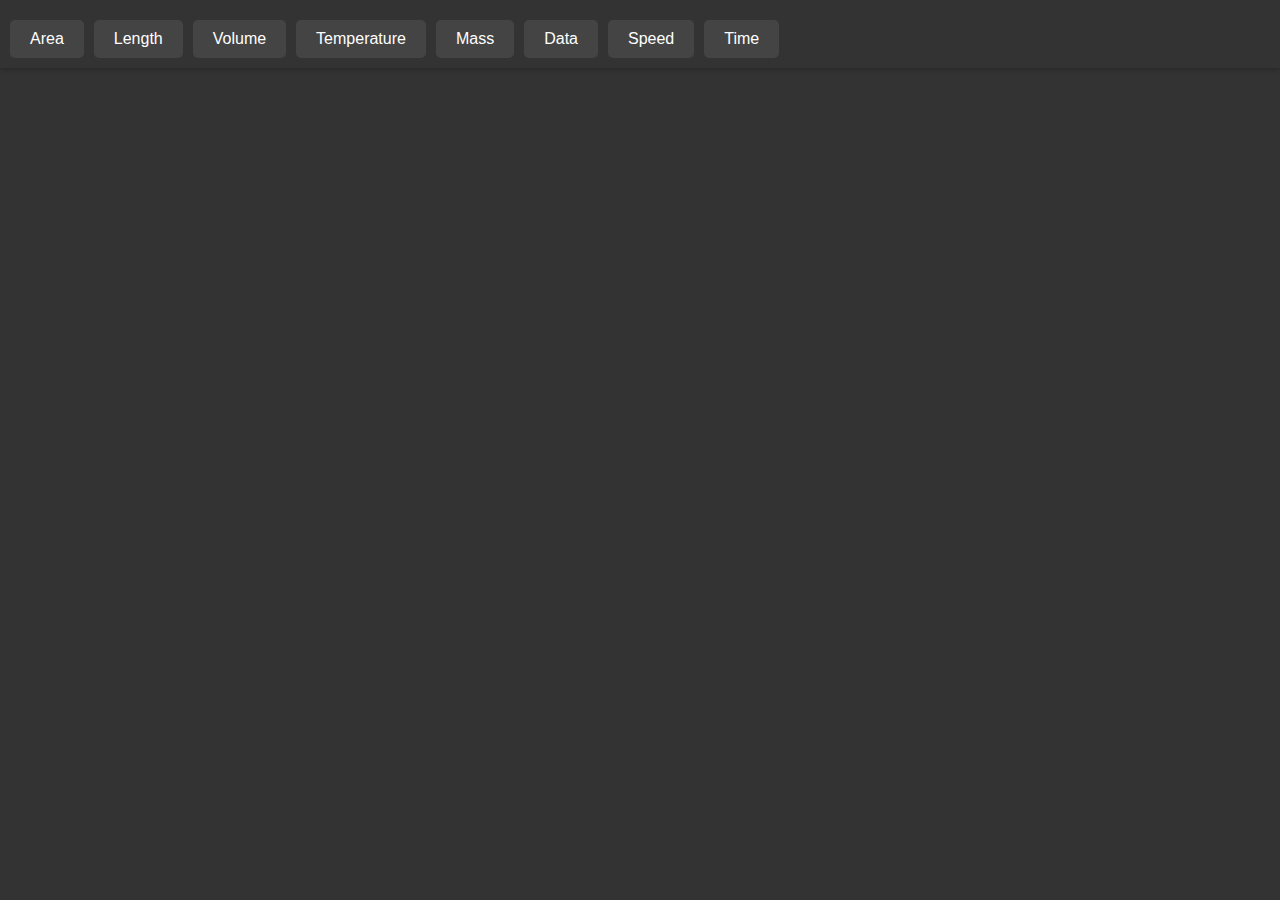
==== index.html @ 77d8d07b "Start" ====
<!DOCTYPE html>
<html lang="en">
<head>
    <meta charset="UTF-8">
    <meta name="viewport" content="width=device-width, initial-scale=1.0">
    <title>Unit Calculator</title>
    <link rel="stylesheet" href="styles.css">
</head>
<body>
    <nav class="navbar">
        <button class="nav-item" onclick="showCategory('area')">Area</button>
        <!-- Other navbar buttons -->
        <button class="nav-item" onclick="showCategory('length')">Length</button>
        <button class="nav-item" onclick="showCategory('volume')">Volume</button>
        <button class="nav-item" onclick="showCategory('temperature')">Temperature</button>
        <button class="nav-item" onclick="showCategory('mass')">Mass</button>
        <button class="nav-item" onclick="showCategory('data')">Data</button>
        <button class="nav-item" onclick="showCategory('speed')">Speed</button>
        <button class="nav-item" onclick="showCategory('time')">Time</button>
    </nav>

    <div id="content">
        <!-- Area Section -->
        <div id="area-conversion" class="conversion-section hidden">
            <h2>Area Conversion</h2>
            <div class="conversion-container">
                <!-- First Box -->
                <div class="input-group">
                    <input type="number" id="area-box1" placeholder="Enter value" oninput="convertArea('box1')">
                    <select id="area-unit1" onchange="convertArea('box1')">
                        <option value="sqin">Square Inches (in²)</option>
                        <option value="sqft">Square Feet (ft²)</option>
                        <option value="cm2">Square Centimeters (cm²)</option>
                        <option value="m2">Square Meters (m²)</option>
                        <option value="km2">Square Kilometers (km²)</option>
                        <option value="miles2">Square Miles (mi²)</option>
                        <option value="acres">Acres</option>
                        <option value="hectares">Hectares</option>
                    </select>
                </div>
                <!-- Second Box -->
                <div class="input-group">
                    <input type="number" id="area-box2" placeholder="Enter value" oninput="convertArea('box2')">
                    <select id="area-unit2" onchange="convertArea('box2')">
                        <option value="sqin">Square Inches (in²)</option>
                        <option value="sqft">Square Feet (ft²)</option>
                        <option value="cm2">Square Centimeters (cm²)</option>
                        <option value="m2">Square Meters (m²)</option>
                        <option value="km2">Square Kilometers (km²)</option>
                        <option value="miles2">Square Miles (mi²)</option>
                        <option value="acres">Acres</option>
                        <option value="hectares">Hectares</option>
                    </select>
                </div>
            </div>
        </div>
        <!-- Other sections go here -->
    </div>    
    
    <script src="script.js"></script>
</body>
</html>
---- styles.css ----
body {
    font-family: Arial, sans-serif;
    margin: 0;
    padding: 0;
    background-color: #333;
}

.navbar {
    display: flex;
    overflow-x: auto;
    background-color: #333;
    padding: 10px;
    white-space: nowrap;
    box-shadow: 0 2px 5px rgba(0, 0, 0, 0.2);
    scrollbar-color: #555 #222;
}

.nav-item {
    background-color: #444;
    color: white;
    border: none;
    padding: 10px 20px;
    margin-right: 10px;
    cursor: pointer;
    border-radius: 5px;
}

.nav-item:hover {
    background-color: #555;
}

/*
.nav-item:focus {
    background-color: blue;
}*/

button {
    margin-top: 10px;
    padding: 10px 20px;
    font-size: 16px;
    background-color: #333;
    color: rgb(0, 21, 255);
    border: none;
    border-radius: 5px;
    cursor: pointer;
    transition: background-color 0.3s;
}

button:hover {
    background-color: #555;
}

.hidden {
    display: none;
}

#content {
    padding: 20px;
}

.conversion-section {
    margin: 20px;
    padding: 20px;
    background-color: #1e1e1e; /* Dark theme panel */
    border-radius: 8px;
    box-shadow: 0 4px 6px rgba(0, 0, 0, 0.1);
}

.conversion-section h2 {
    margin-bottom: 15px;
    padding:10px;
    color: #f5f5f5;
}

.input-group {
    flex-direction: row;
    align-items: flex-start;
    flex: 1; /* Equal size for all input groups */
    margin: 0 10px; /* Adds some horizontal space between input groups */
}


.input-group input, .input-group select {
    width: 100%;
    padding: 10px;
    margin: 5px 0;
    border: 1px solid #444;
    border-radius: 5px;
    font-size: 14px;
    background-color: #121212; /* Match dark theme */
    color: #e0e0e0;
    min-width: 200px;
    max-width: 300px;
}

.input-group input:focus, .input-group select:focus {
    outline: none;
    border-color: #555;
    box-shadow: 0 0 5px #555;
}
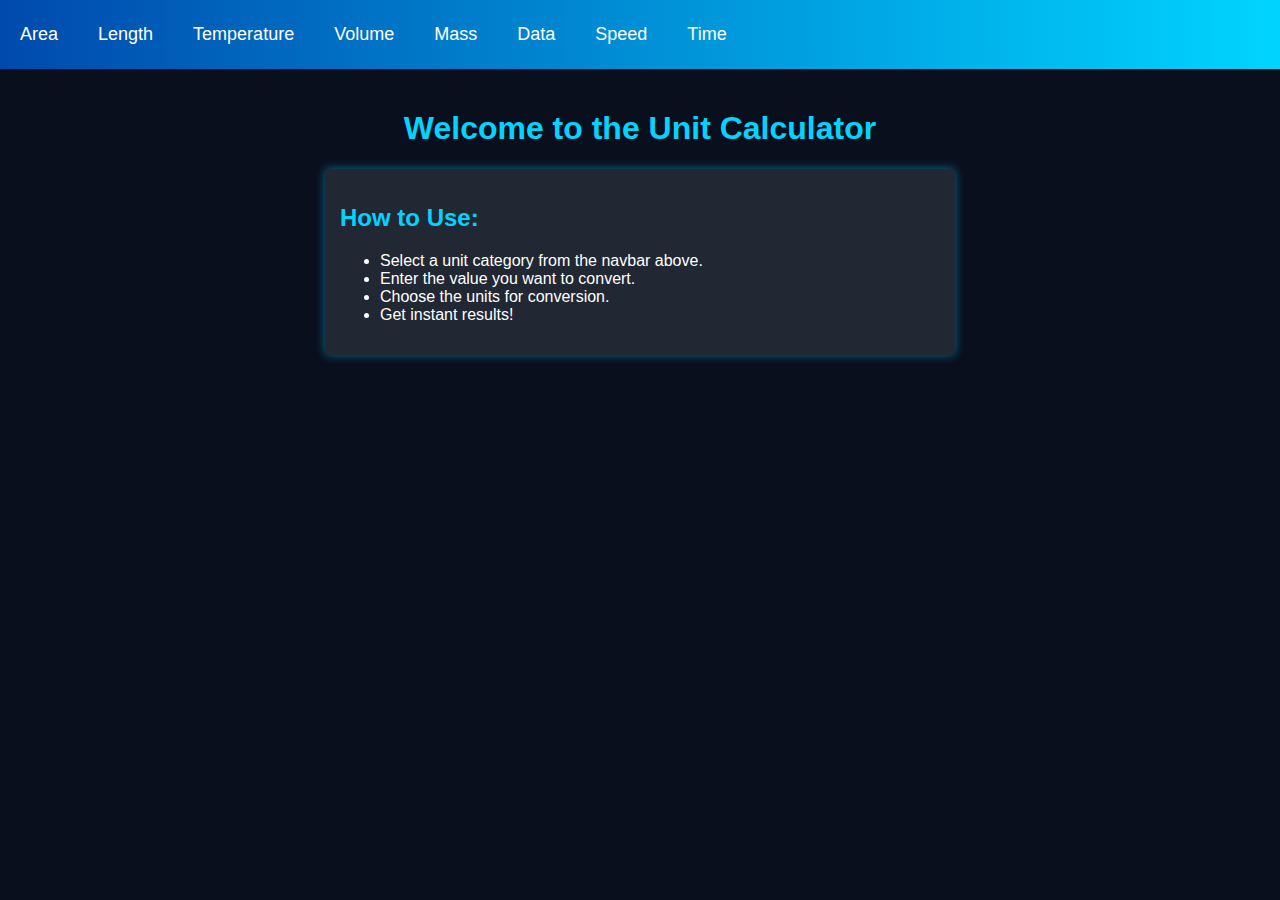
==== commit 94e029d6: "i1" ====
--- a/index.html
+++ b/index.html
@@ -7,56 +7,28 @@
     <link rel="stylesheet" href="styles.css">
 </head>
 <body>
-    <nav class="navbar">
-        <button class="nav-item" onclick="showCategory('area')">Area</button>
-        <!-- Other navbar buttons -->
-        <button class="nav-item" onclick="showCategory('length')">Length</button>
-        <button class="nav-item" onclick="showCategory('volume')">Volume</button>
-        <button class="nav-item" onclick="showCategory('temperature')">Temperature</button>
-        <button class="nav-item" onclick="showCategory('mass')">Mass</button>
-        <button class="nav-item" onclick="showCategory('data')">Data</button>
-        <button class="nav-item" onclick="showCategory('speed')">Speed</button>
-        <button class="nav-item" onclick="showCategory('time')">Time</button>
-    </nav>
-
-    <div id="content">
-        <!-- Area Section -->
-        <div id="area-conversion" class="conversion-section hidden">
-            <h2>Area Conversion</h2>
-            <div class="conversion-container">
-                <!-- First Box -->
-                <div class="input-group">
-                    <input type="number" id="area-box1" placeholder="Enter value" oninput="convertArea('box1')">
-                    <select id="area-unit1" onchange="convertArea('box1')">
-                        <option value="sqin">Square Inches (in²)</option>
-                        <option value="sqft">Square Feet (ft²)</option>
-                        <option value="cm2">Square Centimeters (cm²)</option>
-                        <option value="m2">Square Meters (m²)</option>
-                        <option value="km2">Square Kilometers (km²)</option>
-                        <option value="miles2">Square Miles (mi²)</option>
-                        <option value="acres">Acres</option>
-                        <option value="hectares">Hectares</option>
-                    </select>
-                </div>
-                <!-- Second Box -->
-                <div class="input-group">
-                    <input type="number" id="area-box2" placeholder="Enter value" oninput="convertArea('box2')">
-                    <select id="area-unit2" onchange="convertArea('box2')">
-                        <option value="sqin">Square Inches (in²)</option>
-                        <option value="sqft">Square Feet (ft²)</option>
-                        <option value="cm2">Square Centimeters (cm²)</option>
-                        <option value="m2">Square Meters (m²)</option>
-                        <option value="km2">Square Kilometers (km²)</option>
-                        <option value="miles2">Square Miles (mi²)</option>
-                        <option value="acres">Acres</option>
-                        <option value="hectares">Hectares</option>
-                    </select>
-                </div>
-            </div>
+    <div class="navbar">
+        <a href="area.html">Area</a>
+        <a href="length.html">Length</a>
+        <a href="temperature.html">Temperature</a>
+        <a href="volume.html">Volume</a>
+        <a href="mass.html">Mass</a>
+        <a href="data.html">Data</a>
+        <a href="speed.html">Speed</a>
+        <a href="time.html">Time</a>
+    </div>
+    <div class="container">
+        <h1>Welcome to the Unit Calculator</h1>
+        <div class="guidelines">
+            <h2>How to Use:</h2>
+            <ul>
+                <li>Select a unit category from the navbar above.</li>
+                <li>Enter the value you want to convert.</li>
+                <li>Choose the units for conversion.</li>
+                <li>Get instant results!</li>
+            </ul>
         </div>
-        <!-- Other sections go here -->
-    </div>    
-    
+    </div>
     <script src="script.js"></script>
 </body>
-</html>
+</html>--- a/styles.css
+++ b/styles.css
@@ -1,103 +1,45 @@
 body {
     font-family: Arial, sans-serif;
+    text-align: center;
     margin: 0;
     padding: 0;
-    background-color: #333;
+    background: #0a0f1e;
+    color: #ffffff;
 }
-
 .navbar {
     display: flex;
     overflow-x: auto;
-    background-color: #333;
-    padding: 10px;
     white-space: nowrap;
-    box-shadow: 0 2px 5px rgba(0, 0, 0, 0.2);
-    scrollbar-color: #555 #222;
+    background: linear-gradient(90deg, #004aad, #00d4ff);
+    padding: 10px 0;
 }
-
-.nav-item {
-    background-color: #444;
+.navbar a {
+    flex: 0 0 auto;
     color: white;
-    border: none;
-    padding: 10px 20px;
-    margin-right: 10px;
-    cursor: pointer;
+    text-decoration: none;
+    padding: 14px 20px;
+    font-size: 18px;
+    transition: background 0.3s;
+}
+.navbar a:hover {
+    background: rgba(255, 255, 255, 0.2);
     border-radius: 5px;
 }
-
-.nav-item:hover {
-    background-color: #555;
-}
-
-/*
-.nav-item:focus {
-    background-color: blue;
-}*/
-
-button {
-    margin-top: 10px;
-    padding: 10px 20px;
-    font-size: 16px;
-    background-color: #333;
-    color: rgb(0, 21, 255);
-    border: none;
-    border-radius: 5px;
-    cursor: pointer;
-    transition: background-color 0.3s;
-}
-
-button:hover {
-    background-color: #555;
-}
-
-.hidden {
-    display: none;
-}
-
-#content {
+.container {
     padding: 20px;
 }
-
-.conversion-section {
-    margin: 20px;
-    padding: 20px;
-    background-color: #1e1e1e; /* Dark theme panel */
-    border-radius: 8px;
-    box-shadow: 0 4px 6px rgba(0, 0, 0, 0.1);
+h1 {
+    color: #00d4ff;
 }
-
-.conversion-section h2 {
-    margin-bottom: 15px;
-    padding:10px;
-    color: #f5f5f5;
+.guidelines {
+    text-align: left;
+    max-width: 600px;
+    margin: 0 auto;
+    background: rgba(255, 255, 255, 0.1);
+    padding: 15px;
+    border-radius: 5px;
+    box-shadow: 0px 0px 10px rgba(0, 212, 255, 0.5);
 }
-
-.input-group {
-    flex-direction: row;
-    align-items: flex-start;
-    flex: 1; /* Equal size for all input groups */
-    margin: 0 10px; /* Adds some horizontal space between input groups */
-}
-
-
-.input-group input, .input-group select {
-    width: 100%;
-    padding: 10px;
-    margin: 5px 0;
-    border: 1px solid #444;
-    border-radius: 5px;
-    font-size: 14px;
-    background-color: #121212; /* Match dark theme */
-    color: #e0e0e0;
-    min-width: 200px;
-    max-width: 300px;
-}
-
-.input-group input:focus, .input-group select:focus {
-    outline: none;
-    border-color: #555;
-    box-shadow: 0 0 5px #555;
-}
-
-
-
+.guidelines h2 {
+    color: #00d4ff;
+}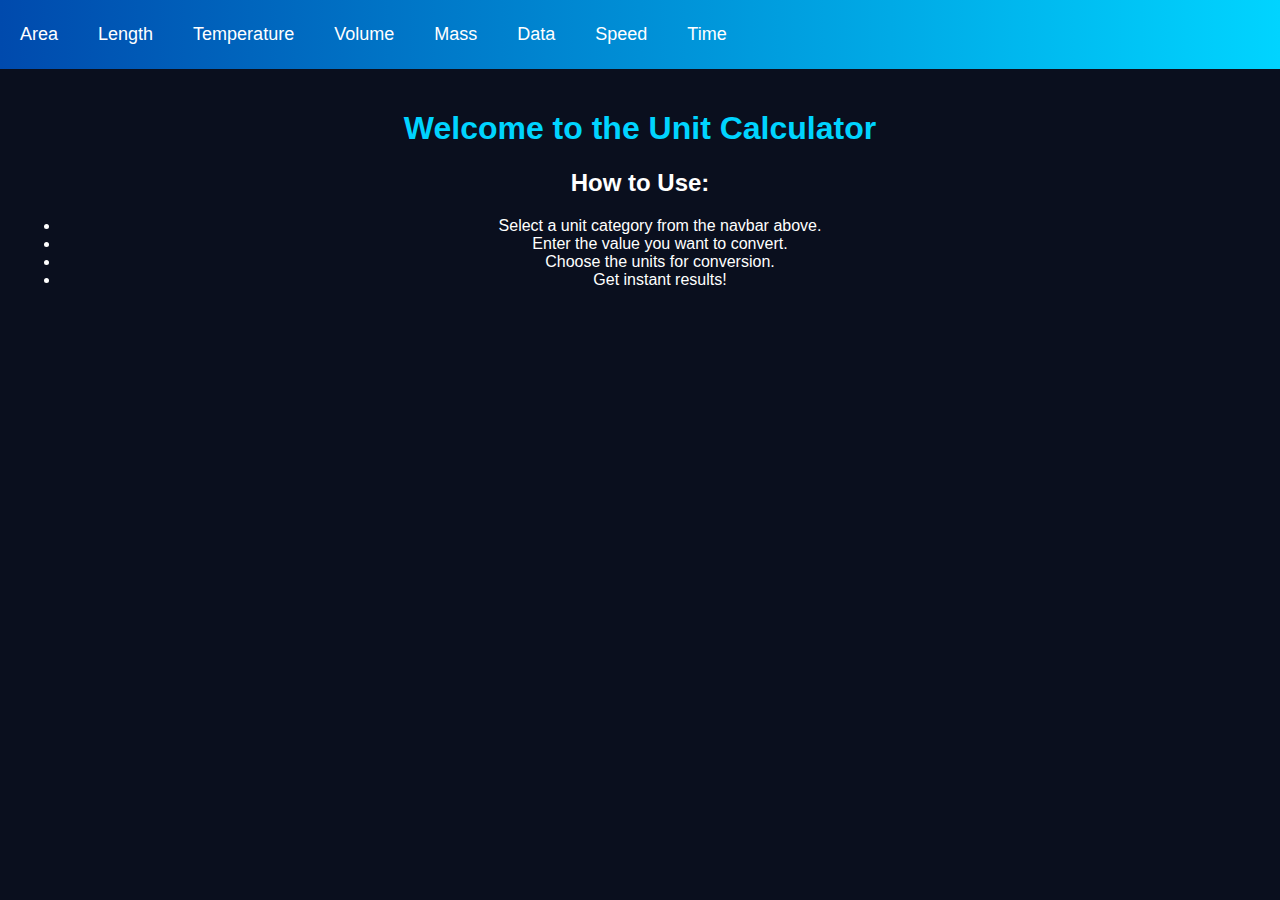
==== commit 3e823c3a: "l js" ====
--- a/index.html
+++ b/index.html
@@ -4,7 +4,7 @@
     <meta charset="UTF-8">
     <meta name="viewport" content="width=device-width, initial-scale=1.0">
     <title>Unit Calculator</title>
-    <link rel="stylesheet" href="styles.css">
+    <link rel="stylesheet" href="style.css">
 </head>
 <body>
     <div class="navbar">
@@ -29,6 +29,6 @@
             </ul>
         </div>
     </div>
-    <script src="script.js"></script>
+    <script src="js/length.js"></script>
 </body>
 </html>--- a/style.css
+++ b/style.css
@@ -0,0 +1,105 @@
+body {
+    font-family: Arial, sans-serif;
+    text-align: center;
+    margin: 0;
+    padding: 0;
+    background: #0a0f1e;
+    color: #ffffff;
+    overflow-x: hidden;
+}
+
+.navbar {
+    display: flex;
+    overflow-x: auto;
+    white-space: nowrap;
+    background: linear-gradient(90deg, #004aad, #00d4ff);
+    padding: 10px 0;
+    scrollbar-width: none;
+    -ms-overflow-style: none;
+}
+
+.navbar::-webkit-scrollbar {
+    display: none;
+}
+
+.navbar a {
+    flex: 0 0 auto;
+    color: white;
+    text-decoration: none;
+    padding: 14px 20px;
+    font-size: 18px;
+    transition: background 0.3s;
+}
+
+.navbar a.active {
+    background: rgba(255, 255, 255, 0.2);
+    border-radius: 5px;
+}
+
+.container {
+    padding: 20px;
+}
+
+h1 {
+    color: #00d4ff;
+}
+
+.converter {
+    display: flex;
+    flex-direction: column;
+    gap: 10px;
+    background: rgba(255, 255, 255, 0.1);
+    padding: 20px;
+    border-radius: 5px;
+    box-shadow: 0px 0px 10px rgba(0, 212, 255, 0.5);
+    max-width: 310px;
+    margin: auto;
+}
+
+#inputValue, #outputValue {
+    width: 280px;
+    padding: 10px;
+    font-size: 16px;
+    border: none;
+    align-items: center;
+}
+
+#inputUnit, #outputUnit {
+    width: 300px;
+    padding: 10px;
+    font-size: 16px;
+    border: none;
+    align-items: center;
+}
+
+p {
+    margin: 0;
+    text-align: left;
+}
+
+select, input {
+    padding: 10px;
+    font-size: 16px;
+    width: 100%;
+    border: none;
+    border-radius: 5px;
+}
+
+input[readonly] {
+    background: rgba(255, 255, 255, 0.2);
+    color: white;
+}
+
+
+
+/* Remove number input arrows */
+input[type=number]::-webkit-inner-spin-button,
+input[type=number]::-webkit-outer-spin-button {
+    -webkit-appearance: none;
+    margin: 0;
+}
+
+input[type=number] {
+    appearance: textfield;
+    -moz-appearance: textfield;
+}